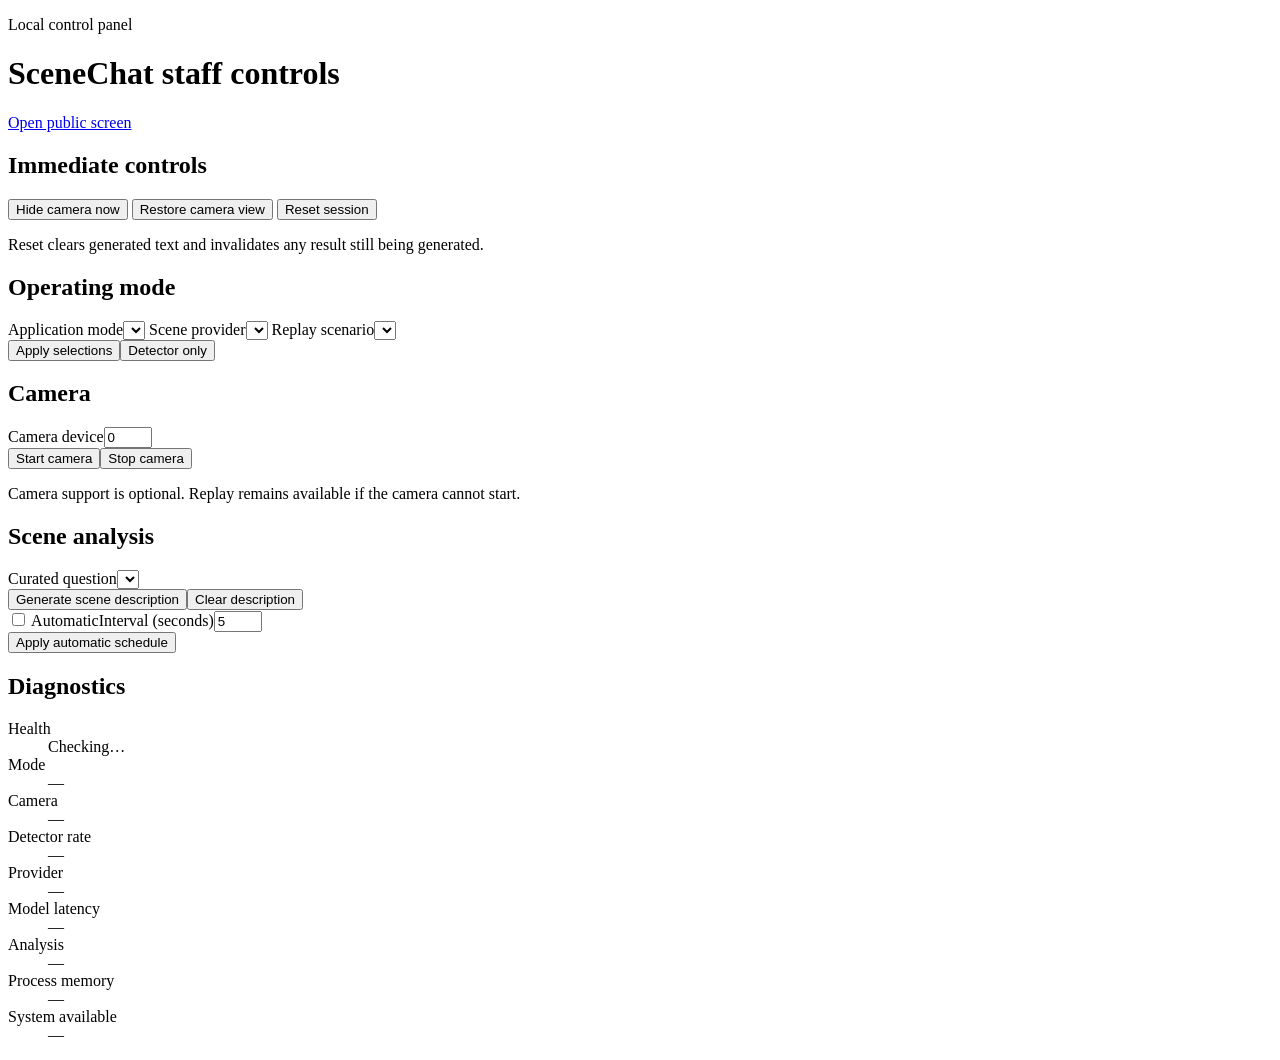
==== frontend/public/staff.html @ 66d90f01 "feat: Add scene analysis components and initial setup - Introduced curated questions for scene analy" ====
<!doctype html>
<html lang="en-AU">
<head>
  <meta charset="utf-8">
  <meta name="viewport" content="width=device-width, initial-scale=1">
  <title>SceneChat staff controls</title>
  <link rel="stylesheet" href="/assets/styles.css">
</head>
<body class="staff-page">
  <header class="staff-header">
    <div><p class="eyebrow">Local control panel</p><h1>SceneChat staff controls</h1></div>
    <a href="/" class="secondary-button">Open public screen</a>
  </header>
  <main class="staff-layout">
    <section class="control-panel emergency-panel">
      <h2>Immediate controls</h2>
      <div class="button-row">
        <button id="privacyOn" class="danger-button">Hide camera now</button>
        <button id="privacyOff" class="secondary-button">Restore camera view</button>
        <button id="resetSession" class="primary-button">Reset session</button>
      </div>
      <p>Reset clears generated text and invalidates any result still being generated.</p>
    </section>

    <section class="control-panel">
      <h2>Operating mode</h2>
      <label>Application mode<select id="modeSelect"></select></label>
      <label>Scene provider<select id="providerSelect"></select></label>
      <label>Replay scenario<select id="scenarioSelect"></select></label>
      <div class="button-row"><button id="applyMode" class="primary-button">Apply selections</button><button id="detectorOnly" class="secondary-button">Detector only</button></div>
    </section>

    <section class="control-panel">
      <h2>Camera</h2>
      <label>Camera device<input id="cameraDevice" type="number" min="0" max="32" value="0"></label>
      <div class="button-row"><button id="startCamera" class="primary-button">Start camera</button><button id="stopCamera" class="secondary-button">Stop camera</button></div>
      <p>Camera support is optional. Replay remains available if the camera cannot start.</p>
    </section>

    <section class="control-panel">
      <h2>Scene analysis</h2>
      <label>Curated question<select id="questionSelect"></select></label>
      <div class="button-row"><button id="triggerAnalysis" class="primary-button">Generate scene description</button><button id="clearAnalysis" class="secondary-button">Clear description</button></div>
      <div class="inline-fields"><label class="check-label"><input id="autoEnabled" type="checkbox"> Automatic</label><label>Interval (seconds)<input id="autoInterval" type="number" min="3" max="60" value="5"></label></div>
      <button id="applyAuto" class="secondary-button">Apply automatic schedule</button>
    </section>

    <section class="control-panel diagnostics-panel">
      <h2>Diagnostics</h2>
      <dl class="diagnostics">
        <div><dt>Health</dt><dd id="healthValue">Checking…</dd></div>
        <div><dt>Mode</dt><dd id="modeValue">—</dd></div>
        <div><dt>Camera</dt><dd id="cameraValue">—</dd></div>
        <div><dt>Detector rate</dt><dd id="fpsValue">—</dd></div>
        <div><dt>Provider</dt><dd id="providerValue">—</dd></div>
        <div><dt>Model latency</dt><dd id="latencyValue">—</dd></div>
        <div><dt>Analysis</dt><dd id="analysisValue">—</dd></div>
        <div><dt>Process memory</dt><dd id="processMemoryValue">—</dd></div>
        <div><dt>System available</dt><dd id="systemMemoryValue">—</dd></div>
      </dl>
      <div id="staffError" class="staff-error" hidden></div>
    </section>
  </main>
  <div id="toast" class="toast" role="status" aria-live="polite"></div>
  <script src="/assets/staff.js" defer></script>
</body>
</html>
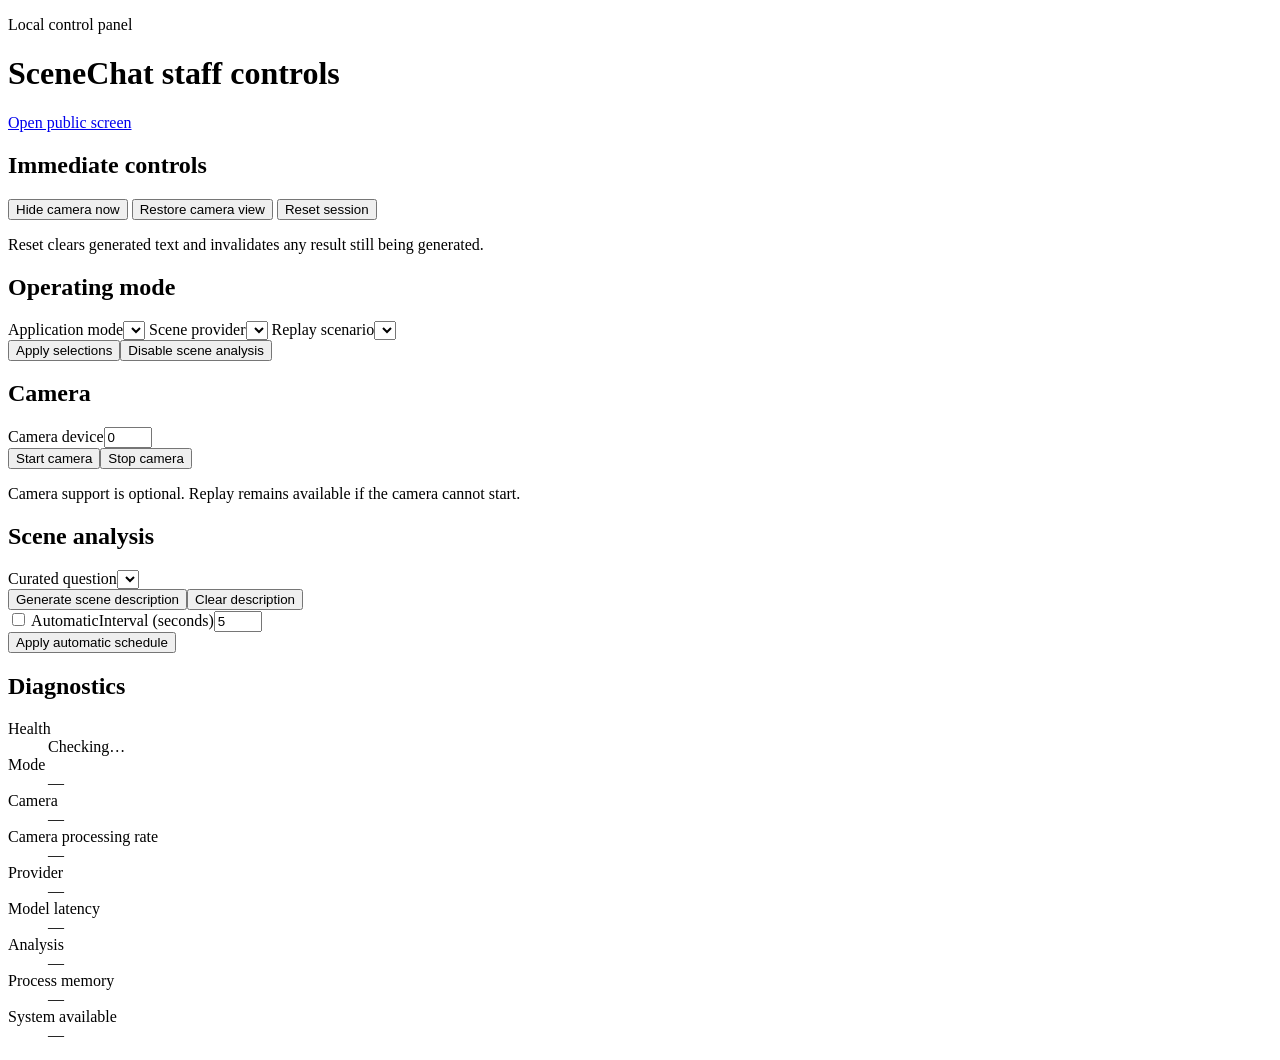
==== commit 33384671: "feat: Enhance Gemma-only mode and update documentation for scene analysis" ====
--- a/frontend/public/staff.html
+++ b/frontend/public/staff.html
@@ -27,7 +27,7 @@
       <label>Application mode<select id="modeSelect"></select></label>
       <label>Scene provider<select id="providerSelect"></select></label>
       <label>Replay scenario<select id="scenarioSelect"></select></label>
-      <div class="button-row"><button id="applyMode" class="primary-button">Apply selections</button><button id="detectorOnly" class="secondary-button">Detector only</button></div>
+      <div class="button-row"><button id="applyMode" class="primary-button">Apply selections</button><button id="detectorOnly" class="secondary-button">Disable scene analysis</button></div>
     </section>
 
     <section class="control-panel">
@@ -51,7 +51,7 @@
         <div><dt>Health</dt><dd id="healthValue">Checking…</dd></div>
         <div><dt>Mode</dt><dd id="modeValue">—</dd></div>
         <div><dt>Camera</dt><dd id="cameraValue">—</dd></div>
-        <div><dt>Detector rate</dt><dd id="fpsValue">—</dd></div>
+        <div><dt>Camera processing rate</dt><dd id="fpsValue">—</dd></div>
         <div><dt>Provider</dt><dd id="providerValue">—</dd></div>
         <div><dt>Model latency</dt><dd id="latencyValue">—</dd></div>
         <div><dt>Analysis</dt><dd id="analysisValue">—</dd></div>
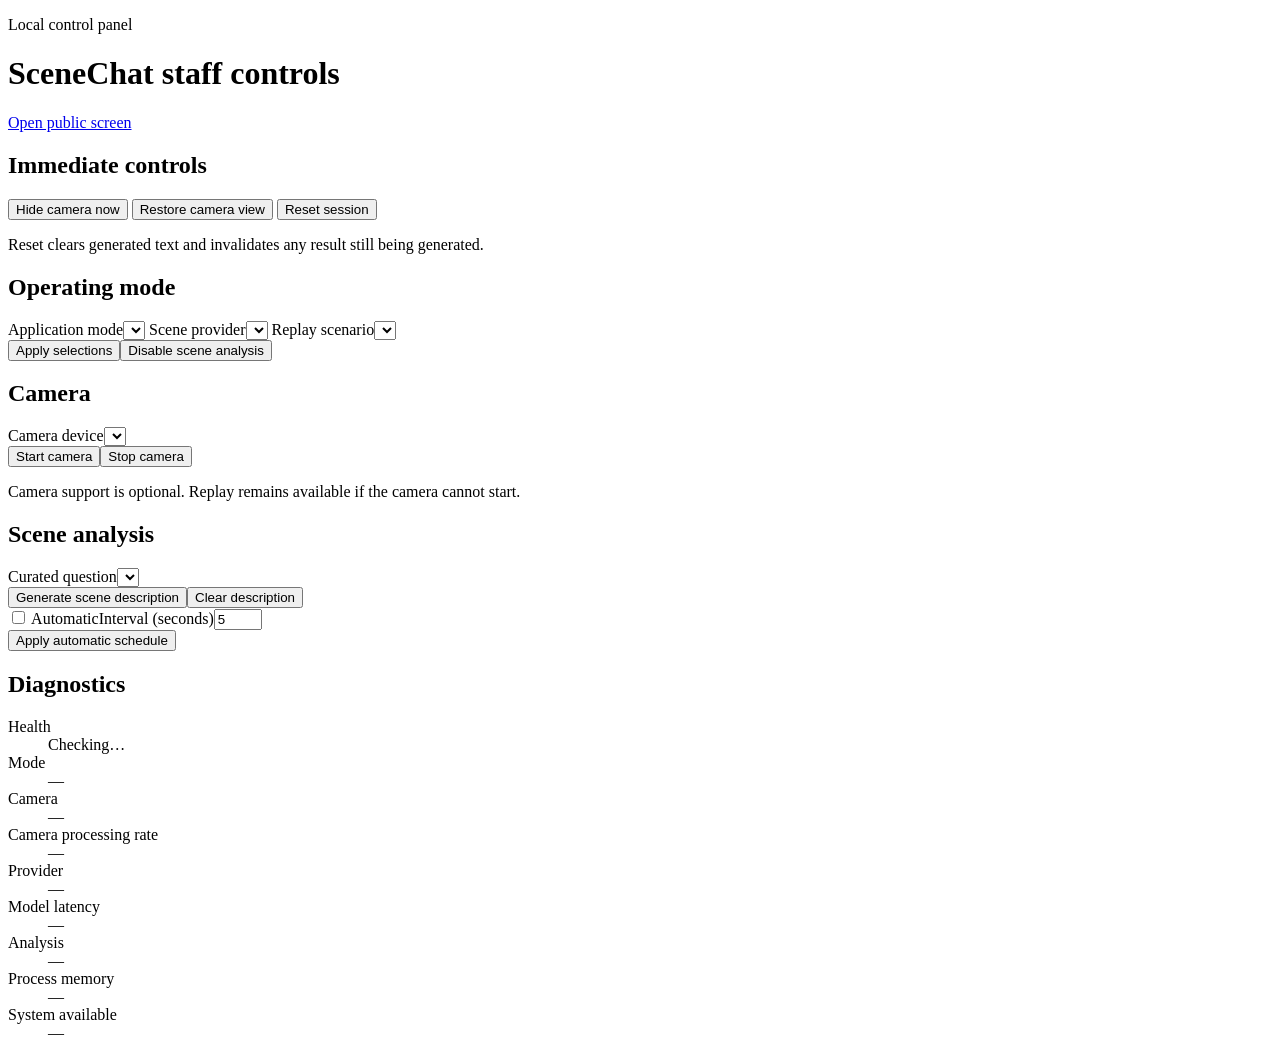
==== commit bd7dab1a: "feat: Implement camera device discovery and integrate with API configuration" ====
--- a/frontend/public/staff.html
+++ b/frontend/public/staff.html
@@ -32,7 +32,7 @@
 
     <section class="control-panel">
       <h2>Camera</h2>
-      <label>Camera device<input id="cameraDevice" type="number" min="0" max="32" value="0"></label>
+      <label>Camera device<select id="cameraDevice"></select></label>
       <div class="button-row"><button id="startCamera" class="primary-button">Start camera</button><button id="stopCamera" class="secondary-button">Stop camera</button></div>
       <p>Camera support is optional. Replay remains available if the camera cannot start.</p>
     </section>
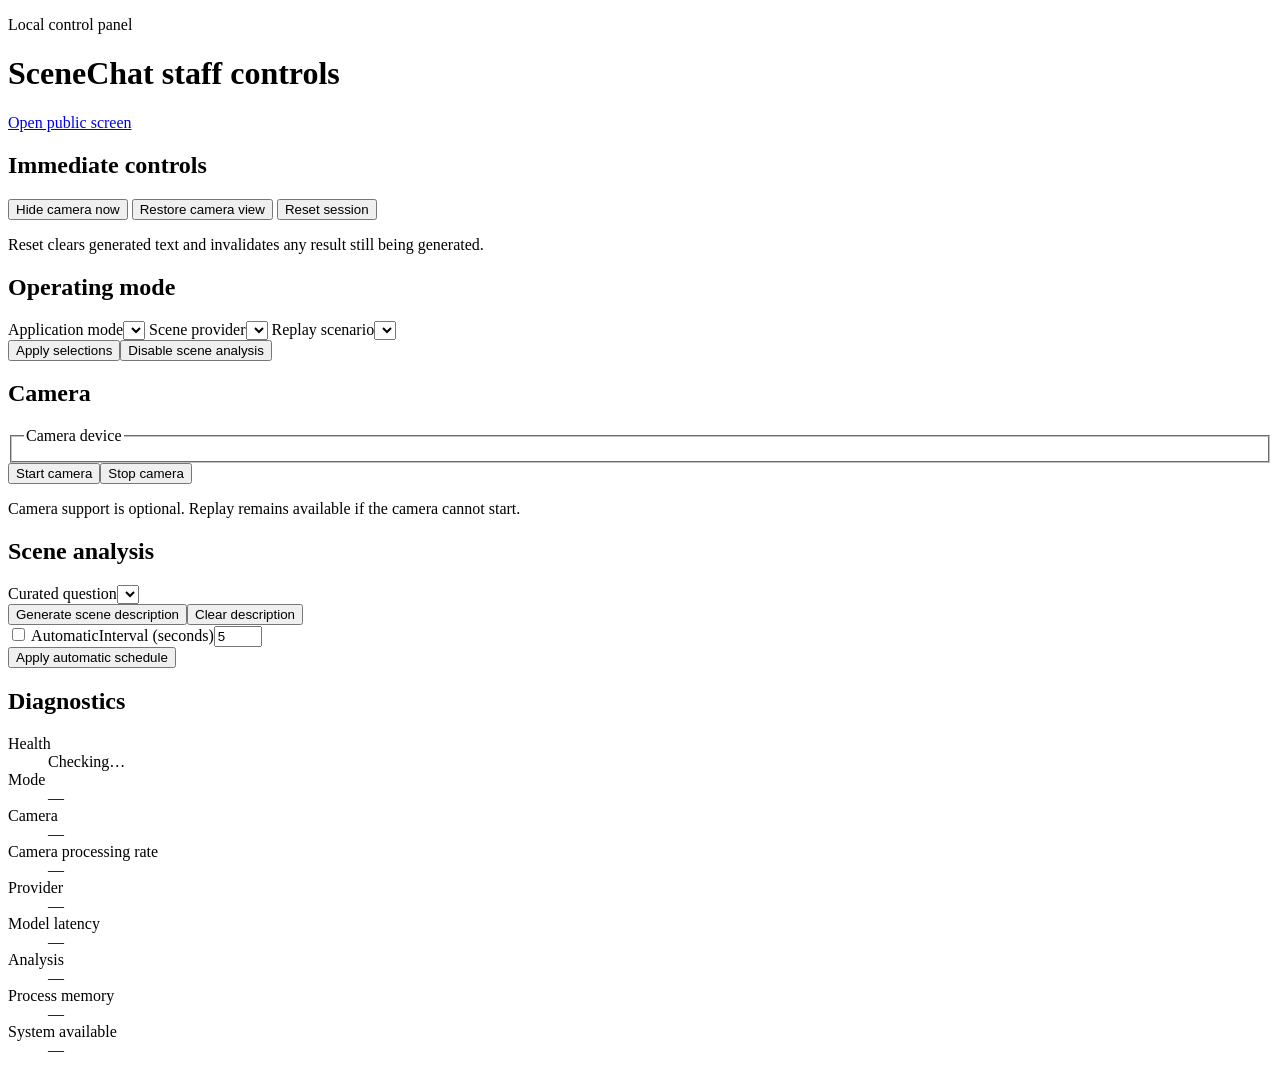
==== commit e5985092: "feat: Update staff page to enhance camera device selection and improve UI elements" ====
--- a/frontend/public/staff.html
+++ b/frontend/public/staff.html
@@ -4,7 +4,7 @@
   <meta charset="utf-8">
   <meta name="viewport" content="width=device-width, initial-scale=1">
   <title>SceneChat staff controls</title>
-  <link rel="stylesheet" href="/assets/styles.css">
+  <link rel="stylesheet" href="/assets/styles.css?v=2">
 </head>
 <body class="staff-page">
   <header class="staff-header">
@@ -32,7 +32,10 @@
 
     <section class="control-panel">
       <h2>Camera</h2>
-      <label>Camera device<select id="cameraDevice"></select></label>
+      <fieldset class="camera-options">
+        <legend>Camera device</legend>
+        <div id="cameraChoices" class="camera-choices"></div>
+      </fieldset>
       <div class="button-row"><button id="startCamera" class="primary-button">Start camera</button><button id="stopCamera" class="secondary-button">Stop camera</button></div>
       <p>Camera support is optional. Replay remains available if the camera cannot start.</p>
     </section>
@@ -62,6 +65,6 @@
     </section>
   </main>
   <div id="toast" class="toast" role="status" aria-live="polite"></div>
-  <script src="/assets/staff.js" defer></script>
+  <script src="/assets/staff.js?v=2" defer></script>
 </body>
 </html>
